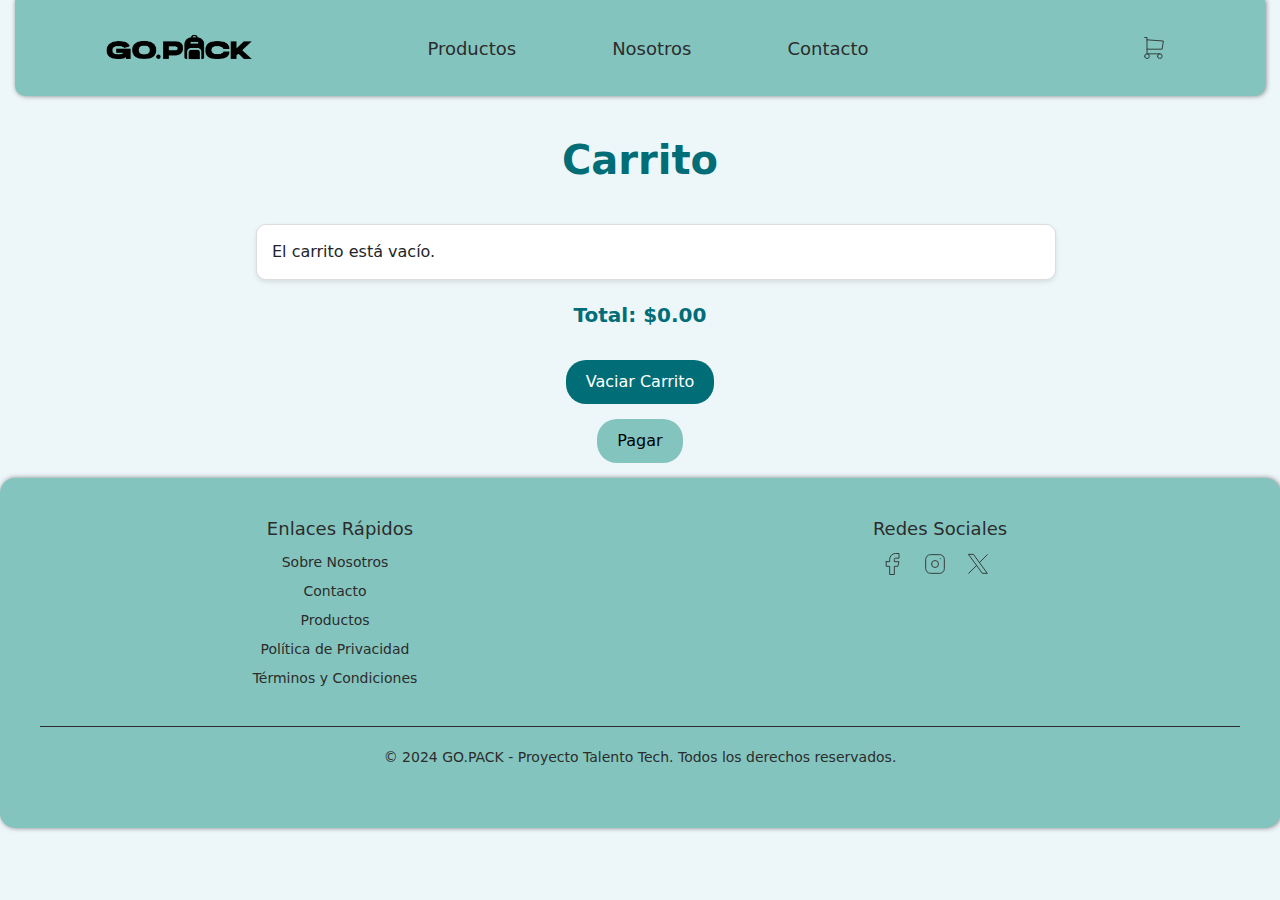
==== carrito.html @ e161cc7b "Implementación de un carrito de compras y consumo de una API" ====
<!DOCTYPE html>
<html lang="es">
<head>
    <meta charset="UTF-8">
    <meta name="viewport" content="width=device-width, initial-scale=1.0">
    <title>Carrito - GoPack</title>
    <link rel="icon" href="img/backpack.jpg">
    <link rel="stylesheet" href="css/styles.css">
    <link href="https://cdn.jsdelivr.net/npm/bootstrap@5.3.3/dist/css/bootstrap.min.css" rel="stylesheet" integrity="sha384-QWTKZyjpPEjISv5WaRU9OFeRpok6YctnYmDr5pNlyT2bRjXh0JMhjY6hW+ALEwIH" crossorigin="anonymous">
</head>
<body>

    <header>
        <nav class="navbar navbar-expand-lg navbar-custom">
            <div class="container">

                <a class="navbar-brand" href="index.html">
                    <img src="img/logo.png" alt="Logo GoPack">
                </a>
                <button class="navbar-toggler" type="button" data-bs-toggle="collapse" data-bs-target="#navbarNav" aria-controls="navbarNav" aria-expanded="false" aria-label="Toggle navigation">
                    <span class="navbar-toggler-icon"></span>
                </button>
                <div class="collapse navbar-collapse" id="navbarNav">
                    <ul class="navbar-nav">
                        <li class="nav-item">
                            <a class="nav-link" href="productos.html">Productos</a>
                        </li>
                        <li class="nav-item">
                            <a class="nav-link" href="nosotros.html">Nosotros</a>
                        </li>
                        <li class="nav-item">
                            <a class="nav-link" href="contacto.html">Contacto</a>
                        </li>
                        <li class="nav-item d-lg-none">
                            <a class= "carrito-hamburguesa" href="carrito.html">
                                <svg xmlns="http://www.w3.org/2000/svg" viewBox="0 0 24 24" fill="none" stroke="currentColor" stroke-linecap="round" stroke-linejoin="round" width="28" height="28" stroke-width="0.75">
                                    <path d="M6 19m-2 0a2 2 0 1 0 4 0a2 2 0 1 0 -4 0"></path>
                                    <path d="M17 19m-2 0a2 2 0 1 0 4 0a2 2 0 1 0 -4 0"></path>
                                    <path d="M17 17h-11v-14h-2"></path>
                                    <path d="M6 5l14 1l-1 7h-13"></path>
                                </svg>
                            </a>
                        </li>
                    </ul>
                    <div class="d-none d-lg-block">
                        <a class= "carrito" href="carrito.html">
                            <svg xmlns="http://www.w3.org/2000/svg" viewBox="0 0 24 24" fill="none" stroke="currentColor" stroke-linecap="round" stroke-linejoin="round" width="28" height="28" stroke-width="0.75">
                                <path d="M6 19m-2 0a2 2 0 1 0 4 0a2 2 0 1 0 -4 0"></path>
                                <path d="M17 19m-2 0a2 2 0 1 0 4 0a2 2 0 1 0 -4 0"></path>
                                <path d="M17 17h-11v-14h-2"></path>
                                <path d="M6 5l14 1l-1 7h-13"></path>
                            </svg>
                        </a>
                    </div>
                </div>
            </div>
        </nav>
    </header>

    <main>
        <div id="contenedor-carrito">
            <h2 class="titulo-carrito" id="titulo-carrito">Carrito</h2>           
            <ul id="lista-carrito">
                <li>El carrito está vacío.</li>
            </ul>
            <p id="total-carrito">Total: $0</p>
            <button id="vaciar-carrito">Vaciar Carrito</button>
            <button id="pagar" type="button">Pagar</button>
        </div>
        
    </main>

    <footer class="footer">
        <div class="footer-container">
            <div class="footer-section">
                <h3>Enlaces Rápidos</h3>
                <ul class="footer-links">
                    <li><a href="nosotros.html">Sobre Nosotros</a></li>
                    <li><a href="contacto.html">Contacto</a></li>
                    <li><a href="productos.html">Productos</a></li>
                    <li><a href="#">Política de Privacidad</a></li>
                    <li><a href="#">Términos y Condiciones</a></li>
                </ul>
            </div>
    
            <div class="footer-section">
                <h3>Redes Sociales</h3>
                <a href="#"><svg xmlns="http://www.w3.org/2000/svg" viewBox="0 0 24 24" fill="none" stroke="currentColor" stroke-linecap="round" stroke-linejoin="round" width="28" height="28" stroke-width="0.75"> <path d="M7 10v4h3v7h4v-7h3l1 -4h-4v-2a1 1 0 0 1 1 -1h3v-4h-3a5 5 0 0 0 -5 5v2h-3"></path> </svg> </a>
                <a href="#"><svg xmlns="http://www.w3.org/2000/svg" viewBox="0 0 24 24" fill="none" stroke="currentColor" stroke-linecap="round" stroke-linejoin="round" width="28" height="28" stroke-width="0.75"> <path d="M4 4m0 4a4 4 0 0 1 4 -4h8a4 4 0 0 1 4 4v8a4 4 0 0 1 -4 4h-8a4 4 0 0 1 -4 -4z"></path> <path d="M12 12m-3 0a3 3 0 1 0 6 0a3 3 0 1 0 -6 0"></path> <path d="M16.5 7.5l0 .01"></path> </svg> </a>
                <a href="#"><svg xmlns="http://www.w3.org/2000/svg" viewBox="0 0 24 24" fill="none" stroke="currentColor" stroke-linecap="round" stroke-linejoin="round" width="28" height="28" stroke-width="0.75"> <path d="M4 4l11.733 16h4.267l-11.733 -16z"></path> <path d="M4 20l6.768 -6.768m2.46 -2.46l6.772 -6.772"></path> </svg> </a>
            </div>
        </div>
        <div class="footer-bottom">
            <p>&copy; 2024 GO.PACK - Proyecto Talento Tech. Todos los derechos reservados.</p>
        </div>
    </footer>


    <script src="js/script.js" defer></script>
    <script src="https://cdn.jsdelivr.net/npm/bootstrap@5.3.3/dist/js/bootstrap.bundle.min.js" integrity="sha384-YvpcrYf0tY3lHB60NNkmXc5s9fDVZLESaAA55NDzOxhy9GkcIdslK1eN7N6jIeHz" crossorigin="anonymous"></script>


    
</body>
</html>
---- css/styles.css ----
@import url('https://fonts.googleapis.com/css2?family=Outfit&display=swap');
@import url('https://fonts.googleapis.com/css2?family=Outfit:wght@700&display=swap');

*{
    box-sizing: border-box;
    margin: 0;
    padding: 0;
}

body {
    background-color: #edf6f9 !important;
    font-family: "Outfit", serif;
    font-size: 20px;
    flex-direction: column;
    min-height: 100vh;
}

.navbar-custom {
    background-color: #83c5be;
    border-radius: 0 0 10px 10px;
    box-shadow: 1px 0px 5px rgba(15, 15, 15, .5);
    margin: 0 15px 15px 15px;
    padding: 0 15px;
    
}

.navbar-brand img {
    height: 70px;
    width: auto;
    margin-left: 20px;
    margin-right: 65px;
    transition: all 0.3s;
}

.navbar-brand img:hover{
    transform: scale(1.2)
}

.navbar-nav .nav-link{
    color: #2c2c2c;
    font-weight: 500;
    font-size: 18px;
    margin-left: 80px;
    margin-right: auto;
    transition: all 0.3s;
}

.navbar-nav .nav-link:hover{
    transform: scale(1.2)
}

.carrito{
    color: #2c2c2c;
    margin-right: 30px;
    transition: all 0.3s
}

.carrito:hover{
    transform: scale(1.2)
}

.carrito-hamburguesa{
    color: #2c2c2c;
    margin-left: 80px;
}

.navbar-collapse{
    justify-content: space-between;
}

.nuevos_ingresos {
    text-align: center;
    font-size: 40px;
    margin-top: 40px;
    margin-bottom: 40px;
}

.banner_inicio {
    width: 75vw;
    max-width: 1000px;
    min-width: 320px;
    margin: auto;
    margin-top: 20px;
    margin-bottom: 80px;
    display: flex;
    justify-content: center;

}

.banner_inicio img {
    width: 100%;
    border-radius: 15px;
    box-shadow: 1px 0px 5px rgba(15, 15, 15, .5);
}

.n_productos {
    font-size: 40px;
    margin-top: 40px;
    margin-bottom: 40px;
    text-align: center;
    color: #006D77;
    font-weight: bold;
}

/* Contenedor de los productos */
/* Contenedor de los productos */
#productos-container {
    display: grid;
    grid-template-columns: repeat(auto-fill, minmax(250px, 1fr)); /* Mínimo 250px por tarjeta */
    gap: 20px; /* Espacio entre tarjetas */
    justify-content: center;
    padding: 20px;
    margin-top: 20px;
}

/* Estilo de cada tarjeta de producto */
.card {
    width: 250px;
    border: 1px solid #ddd;
    border-radius: 10px;
    padding: 15px;
    text-align: center;
    background-color: #fff;
    box-shadow: 0 4px 6px rgba(0, 0, 0, 0.1);
    transition: transform 0.3s ease;
}

.card:hover {
    transform: translateY(-10px);
}

/* Imagen de cada producto */
.card img {
    width: 100%;
    height: 200px;
    object-fit: contain; /* Ajusta la imagen sin recortarla */
    border-radius: 10px;
    margin-bottom: 15px;
}

/* Título del producto */
.card h3 {
    font-size: 18px;
    margin: 10px 0;
    color: #006D77;
}

/* Precio del producto */
.card p {
    font-size: 16px;
    color: #333;
    margin-bottom: 15px;
    font-weight: bold;
}

/* Botón de añadir al carrito */
.card button {
    background-color: #83c5be;
    color: white;
    border: none;
    padding: 10px 20px;
    border-radius: 20px;
    cursor: pointer;
    transition: 0.3s;
    font-size: 16px;
}

.card button:hover {
    background-color: #006D77;
}


#paginador {
    display: flex;
    justify-content: center;
    gap: 10px;
    margin-top: 20px;
    margin-bottom: 80px;
}

#paginador button {
    background-color: #006D77;
    color: white;
    border: none;
    padding: 10px 15px;
    border-radius: 5px;
    cursor: pointer;
    font-size: 16px;
}

#paginador button:hover {
    background-color: #83c5be;
}

#paginador button:focus {
    outline: none;
}

.acerca_de h1 {
    font-size: 40px;
    margin-top: 40px;
    margin-bottom: 50px;
    text-align: center;
    color: #006D77;
    font-weight: bold;
}

.acerca_de {
    text-align: center;
    padding: 30px;
    margin: 30px;
}

.acerca_de .eslogan {
    margin: 15px;
    font-weight: bold;
    color: #006D77;
}

/* Footer */
.footer {
    background-color: #83c5be;
    color: #2c2c2c;
    padding: 40px 40px;
    border-radius: 15px;
    box-shadow: 1px 0px 5px rgba(15, 15, 15, .5);
    margin-top: auto;
    font-weight: 500;
}

.footer-container {
    display: flex;
    flex-wrap: wrap;
    max-width: 1200px;
    margin: auto;
    text-align: center;
}

.footer-section {
    flex: 1 1 200px;
    justify-items: center;
}

.footer-section h3 {
    font-size: 18px;
    margin-bottom: 10px;
    text-align: center;
}

.footer-section p, .footer-section a {
    color: #2c2c2c;
    text-decoration: none;
    font-size: 14px;
    transition: 0.2s;
}

.footer-section a:hover {
    transform: scale(1.2);
}

.footer-links {
    list-style: none;
    padding: 0;
}

.footer-links li {
    margin-bottom: 5px;
}

.footer-bottom {
    text-align: center;
    padding: 20px;
    border-top: 1px solid;
    margin-top: 20px;
}

.footer-bottom p {
    font-size: 14px;
    margin: 0;
}

.footer-section a {
    display: inline-block;
    margin-right: 10px;
}

.caja_formulario {
    display: flex;
    flex-direction: column;
    align-items: center;
    padding: 20px;
    min-height: 100vh;
}

.contactanos {
    font-size: 40px;
    text-align: center;
    margin-top: 10px;
    margin-bottom: 40px;
    font-family: "Outfit", serif;
    color: #006D77;
    font-weight: bold;
}

/* Formulario */
.formulario {
    display: flex;
    flex-direction: column;
    padding: 20px;
    width: 100%;
    max-width: 400px;
    border-radius: 8px;
    box-shadow: 1px 0px 5px rgba(15, 15, 15, .3);
    text-align: center;
    background-color: white;
}

form {
    display: flex;
    flex-direction: column;
}

label {
    margin-bottom: 10px;
    color: #000000;
    text-align: left;
    color: #006D77;
    font-weight: 500;
}

input[type="text"],
input[type="email"],
textarea {
    margin-bottom: 20px;
    padding: 10px;
    border: 1px solid #ddd;
    border-radius: 4px;
    font-size: 16px;
    width: 100%;
}

.btn_enviar {
    margin-top: 10px;
    margin-left: 400px;
    margin-right: auto;
    padding: 10px 20px;
    font-size: 1rem;
    margin: 20px auto 0;
    background: #006D77;
    color: white;
    border-radius: 20px;
    transition: all 0.3s;
    text-align: center;
    width: fit-content;
    border: 0;
    cursor: pointer;
}

.btn_enviar:hover {
    transform: scale(1.1);
}

#error-message {
    color: red;
    font-size: 14px;
    background-color: #f8d7da;
    padding: 10px;
    padding-bottom: 1px;
    padding-top: 10px;
    border-radius: 5px;
    display: none;
    margin-bottom: 10px;
    font-weight: 500;
}

input[type="text"], input[type="email"] {
    border: 1px solid #ccc;
    padding: 8px;
    margin: 5px 0;
    width: 100%;
    box-sizing: border-box;
}

input[type="text"]:focus, input[type="email"]:focus {
    border-color: #007bff;
}

input[type="text"].error, input[type="email"].error {
    border-color: red;
}


/*Reseñas*/
.seccion_reseñas {
    padding: 2em;
    text-align: center;
    margin-bottom: 100px;
  }
  
.seccion_reseñas h2 {
    font-size: 2em;
    margin-bottom: 50px;
    color: #006D77;
    font-weight: bold;
}

.reseñas_grid {
    display: grid;
    grid-template-columns: repeat(auto-fit, minmax(250px, 1fr));
    gap: 1.5em;
}
  
.reseña {
    background-color: #fff;
    padding: 1em;
    border-radius: 8px;
    box-shadow: 0 4px 8px rgba(0, 0, 0, 0.1);
    text-align: left;
    transition: all 0.3s;
    color: #006D77;
}

.reseña:hover {
    transform: scale(1.1);
}

.foto_cliente {
    width: 60px;
    height: 60px;
    border-radius: 50%;
    margin-right: 1em;
    object-fit: cover;
}
  
.reseña h3 {
    font-size: 1.2em;
    margin-bottom: 0.5em;
    font-weight: bold;
}
  
.reseña p {
    font-size: 1em;
    color: #555;
    margin-bottom: 0.5em;
}
  
.reseña span {
    font-size: 1.2em;
    color: #FFD700;
}

#productos-lista {
    display: grid;
    grid-template-columns: repeat(auto-fill, minmax(250px, 1fr));
    gap: 10px;
    padding: 20px;
    justify-items: center;
}

.producto {
    background-color: #f9f9f9;
    border: 1px solid #ccc;
    border-radius: 10px;
    width: 250px;
    padding: 20px;
    box-shadow: 0 4px 8px rgba(0, 0, 0, 0.1);
    transition: transform 0.3s ease;
}

.producto:hover {
    transform: scale(1.05);
}

.ver-mas {
    background-color: #1a1a1a;
    color: white;
    border: none;
    padding: 10px 20px;
    border-radius: 20px;
    cursor: pointer;
    transition: background-color 0.3s;
}

.ver-mas:hover {
    background-color: #83c5be;
}

.descripcion-corta, .descripcion-completa {
    margin: 10px 0;
    font-size: 14px;
}

.producto {
    height: auto;
}


/* Carrito */

#lista-carrito li {
    display: flex; /* Diseño en línea para los elementos. */
    align-items: center; /* Centrado vertical. */
    background-color: white; /* Fondo claro para destacar el contenido. */
    padding: 15px;
    border-radius: 10px; /* Bordes suaves. */
    border: 1px solid #ddd; /* Borde ligero. */
    box-shadow: 0 2px 5px rgba(0, 0, 0, 0.1); /* Sombra suave. */
    width: 90%; /* Limita el ancho de las tarjetas. */
    max-width: 800px; /* Tamaño máximo para evitar que sean demasiado anchas. */
    margin: 10px auto; /* Espaciado entre tarjetas y centrado. */
}

.imagen-carrito {
    width: 80px; /* Tamaño fijo de la imagen. */
    height: 80px; /* Proporcional al ancho. */
    object-fit: contain; /* Asegura que no se corte la imagen. */
    margin-right: 20px; /* Espacio entre la imagen y el contenido. */
    border-radius: 5px;
}

.titulo-carrito {
    flex-grow: 1; /* Ocupa el espacio restante entre imagen y precio. */
    text-align: center; /* Centra el título. */
    font-size: 15px; /* Ajusta el tamaño del texto. */
    color: #333;
}

#titulo-carrito {
    font-size: 40px;
    margin-top: 40px;
    margin-bottom: 40px;
    text-align: center;
    color: #006D77;
    font-weight: bold;
}

/* Estilo para el botón de eliminar de cada producto */
.eliminar-producto {
    background-color: #ff6b3e;  /* Naranja para eliminar */
    color: white;
    padding: 5px 15px;
    border: none;
    border-radius: 20px;  /* Bordes redondeados */
    cursor: pointer;
    transition: 0.3s;
    font-size: 14px;
    margin-left: 10px;
}

.eliminar-producto:hover {
    background-color: #e35d2f;  /* Naranja más oscuro al pasar el mouse */
}

.precio-carrito {
    font-size: 16px;
    font-weight: bold;
    color: #006D77;
    margin-left: 20px; /* Espaciado con el título. */
}

.producto-info {
    flex-grow: 1;
}

#total-carrito {
    font-size: 20px;
    margin-top: 20px;
    margin-bottom: 30px;
    text-align: center;
    color: #006D77;
    font-weight: bold;
}

#vaciar-carrito {
    background-color: #006D77;
    color: white;
    border: none;
    padding: 10px 20px;
    border-radius: 20px;
    cursor: pointer;
    transition: 0.3s;
    margin-bottom: 30px;
}

#vaciar-carrito:hover {
    background-color: #d65a34;
}

#pagar {
    background-color: #83c5be;
    color: black;
    border: none;
    padding: 10px 20px;
    border-radius: 20px;
    cursor: pointer;
    transition: 0.3s;
    margin-left: 20px;
    margin-bottom: 80px;
}

#pagar:hover {
    background-color: #42c958;
    color: white;
}

#vaciar-carrito, #pagar {
    display: block;
    margin: 15px auto;
    text-align: center;
}

#paginacion {
    margin-top: 20px;
    margin-bottom: 40px;
}

.paginacion-btn {
    background-color: #006D77;
    color: white;
    border: none;
    padding: 10px 20px;
    margin: 0 5px;
    cursor: pointer;
    border-radius: 5px;
    font-size: 16px;
    transition: background-color 0.3s;
}

.paginacion-btn:hover {
    background-color: #004d40;
}

.paginacion-btn:disabled {
    background-color: #ccc;
    cursor: not-allowed;
}


@media (max-width: 768px) {
    .flex-conteiner {
        flex-direction: column;
        align-items: center;
        gap: 15px;
    }

    .flex-conteiner .caja {
        flex: 1 1 100%;
        max-width: 90%;
        margin: 0 auto;
    }

    .flex-conteiner .caja img {
        width: 100%;
        height: auto;
        max-height: 250px;
    }

    .flex-conteiner .caja h2 {
        font-size: 18px;
        margin: 10px 0;
    }

    .flex-conteiner .caja p {
        font-size: 16px;
        color: #000000;
        margin-bottom: 10px;
    }

    .btn_carrito {
        padding: 10px 20px;
        font-size: 14px;
    }
}
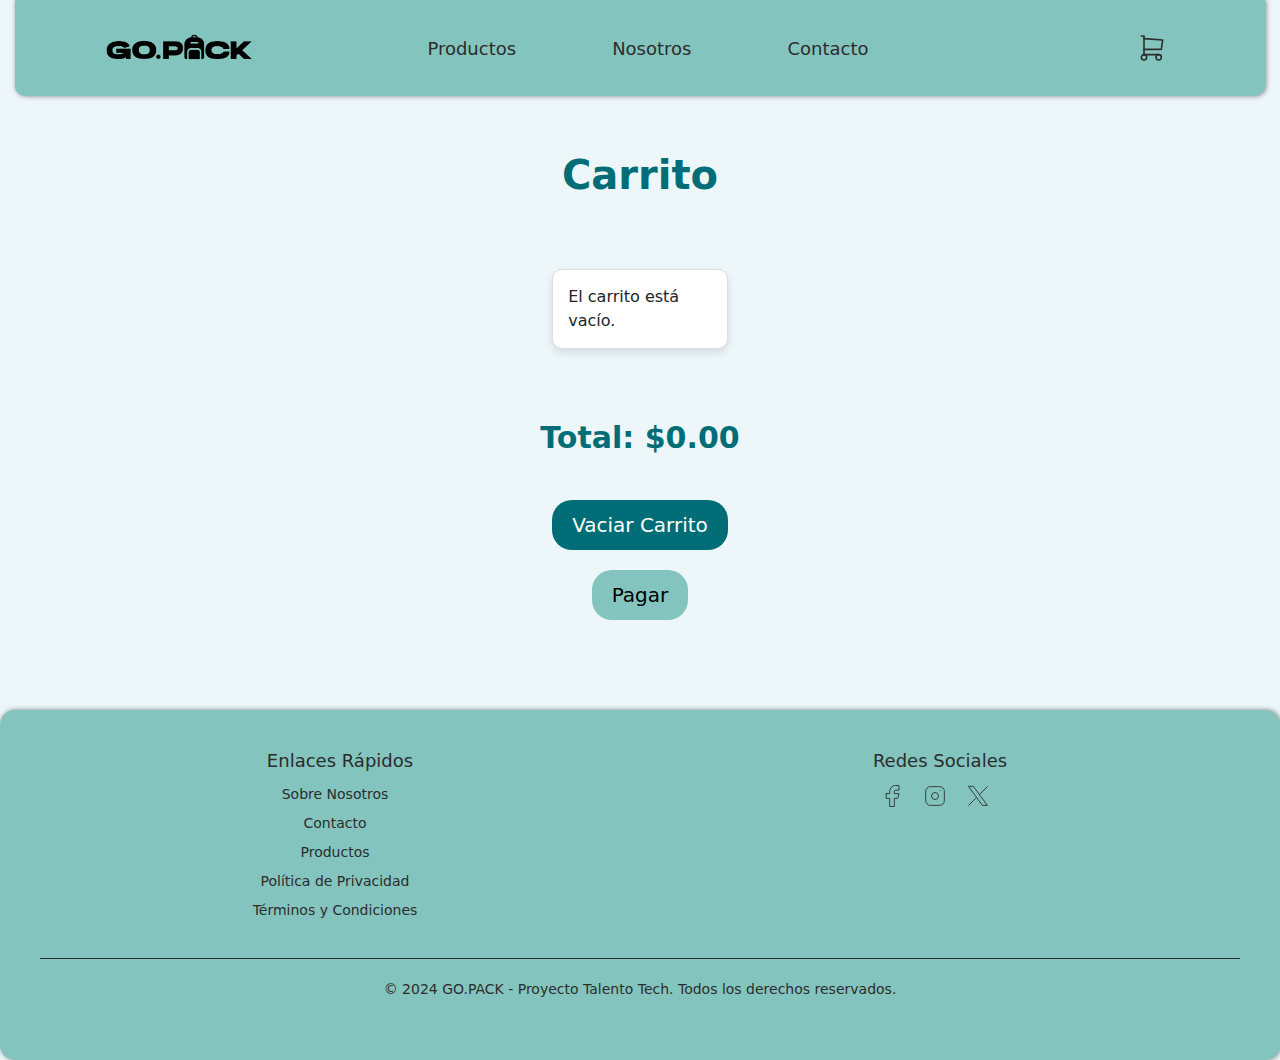
==== commit d9241116: "Carrito responsive" ====
--- a/carrito.html
+++ b/carrito.html
@@ -33,7 +33,7 @@
                         </li>
                         <li class="nav-item d-lg-none">
                             <a class= "carrito-hamburguesa" href="carrito.html">
-                                <svg xmlns="http://www.w3.org/2000/svg" viewBox="0 0 24 24" fill="none" stroke="currentColor" stroke-linecap="round" stroke-linejoin="round" width="28" height="28" stroke-width="0.75">
+                                <svg xmlns="http://www.w3.org/2000/svg" viewBox="0 0 24 24" fill="none" stroke="currentColor" stroke-linecap="round" stroke-linejoin="round" width="32" height="32" stroke-width="1.2">
                                     <path d="M6 19m-2 0a2 2 0 1 0 4 0a2 2 0 1 0 -4 0"></path>
                                     <path d="M17 19m-2 0a2 2 0 1 0 4 0a2 2 0 1 0 -4 0"></path>
                                     <path d="M17 17h-11v-14h-2"></path>
@@ -44,7 +44,7 @@
                     </ul>
                     <div class="d-none d-lg-block">
                         <a class= "carrito" href="carrito.html">
-                            <svg xmlns="http://www.w3.org/2000/svg" viewBox="0 0 24 24" fill="none" stroke="currentColor" stroke-linecap="round" stroke-linejoin="round" width="28" height="28" stroke-width="0.75">
+                            <svg xmlns="http://www.w3.org/2000/svg" viewBox="0 0 24 24" fill="none" stroke="currentColor" stroke-linecap="round" stroke-linejoin="round" width="32" height="32" stroke-width="1.2">
                                 <path d="M6 19m-2 0a2 2 0 1 0 4 0a2 2 0 1 0 -4 0"></path>
                                 <path d="M17 19m-2 0a2 2 0 1 0 4 0a2 2 0 1 0 -4 0"></path>
                                 <path d="M17 17h-11v-14h-2"></path>
@@ -59,7 +59,10 @@
 
     <main>
         <div id="contenedor-carrito">
-            <h2 class="titulo-carrito" id="titulo-carrito">Carrito</h2>           
+            <h2 class="titulo-carrito" id="titulo-carrito">Carrito</h2>  
+            <div id="mensaje-compra" style="display: none; text-align: center; margin-top: 20px; color: green; font-size: 18px;">
+                ¡Gracias por su compra!
+            </div>         
             <ul id="lista-carrito">
                 <li>El carrito está vacío.</li>
             </ul>
--- a/css/styles.css
+++ b/css/styles.css
@@ -103,26 +103,27 @@
 }
 
 /* Contenedor de los productos */
-/* Contenedor de los productos */
 #productos-container {
     display: grid;
-    grid-template-columns: repeat(auto-fill, minmax(250px, 1fr)); /* Mínimo 250px por tarjeta */
-    gap: 20px; /* Espacio entre tarjetas */
+    grid-template-columns: repeat(auto-fill, minmax(250px, 1fr));
+    gap: 20px;
     justify-content: center;
     padding: 20px;
-    margin-top: 20px;
+    margin: 0 auto;
+    max-width: 1200px;
+    width: 100%; 
 }
 
 /* Estilo de cada tarjeta de producto */
 .card {
     width: 250px;
-    border: 1px solid #ddd;
     border-radius: 10px;
     padding: 15px;
     text-align: center;
     background-color: #fff;
-    box-shadow: 0 4px 6px rgba(0, 0, 0, 0.1);
+    box-shadow: 0 4px 8px rgba(0, 0, 0, 0.1);
     transition: transform 0.3s ease;
+    margin: 0 auto;
 }
 
 .card:hover {
@@ -133,7 +134,7 @@
 .card img {
     width: 100%;
     height: 200px;
-    object-fit: contain; /* Ajusta la imagen sin recortarla */
+    object-fit: contain;
     border-radius: 10px;
     margin-bottom: 15px;
 }
@@ -170,31 +171,27 @@
 }
 
 
-#paginador {
-    display: flex;
-    justify-content: center;
-    gap: 10px;
-    margin-top: 20px;
-    margin-bottom: 80px;
-}
-
-#paginador button {
-    background-color: #006D77;
+.paginacion-btn {
+    background-color: #83c5be;
     color: white;
     border: none;
-    padding: 10px 15px;
+    padding: 10px 20px;
+    margin: 0 5px;
+    cursor: pointer;
     border-radius: 5px;
-    cursor: pointer;
     font-size: 16px;
-}
-
-#paginador button:hover {
-    background-color: #83c5be;
-}
-
-#paginador button:focus {
-    outline: none;
-}
+    transition: background-color 0.3s;
+}
+
+.paginacion-btn:hover {
+    background-color: #004d40;
+}
+
+.paginacion-btn:disabled {
+    background-color: #ccc;
+    cursor: not-allowed;
+}
+
 
 .acerca_de h1 {
     font-size: 40px;
@@ -471,25 +468,6 @@
     transform: scale(1.05);
 }
 
-.ver-mas {
-    background-color: #1a1a1a;
-    color: white;
-    border: none;
-    padding: 10px 20px;
-    border-radius: 20px;
-    cursor: pointer;
-    transition: background-color 0.3s;
-}
-
-.ver-mas:hover {
-    background-color: #83c5be;
-}
-
-.descripcion-corta, .descripcion-completa {
-    margin: 10px 0;
-    font-size: 14px;
-}
-
 .producto {
     height: auto;
 }
@@ -497,31 +475,46 @@
 
 /* Carrito */
 
+#contenedor-carrito {
+    display: grid;
+    justify-content: center;
+    width: 100%;
+    margin-bottom: 80px;
+}
+
+#lista-carrito {
+    display: flex;
+    flex-direction: column;
+    align-items: center;
+    padding: 20px;
+    width: 100%;
+}
+
 #lista-carrito li {
-    display: flex; /* Diseño en línea para los elementos. */
-    align-items: center; /* Centrado vertical. */
-    background-color: white; /* Fondo claro para destacar el contenido. */
+    display: flex; 
+    align-items: center; 
+    background-color: white; 
     padding: 15px;
-    border-radius: 10px; /* Bordes suaves. */
-    border: 1px solid #ddd; /* Borde ligero. */
-    box-shadow: 0 2px 5px rgba(0, 0, 0, 0.1); /* Sombra suave. */
-    width: 90%; /* Limita el ancho de las tarjetas. */
-    max-width: 800px; /* Tamaño máximo para evitar que sean demasiado anchas. */
-    margin: 10px auto; /* Espaciado entre tarjetas y centrado. */
+    border-radius: 10px;
+    border: 1px solid #ddd;
+    box-shadow: 0 4px 8px rgba(0, 0, 0, 0.1);
+    width: 90%; 
+    max-width: 800px;
+    margin: 10px auto;
 }
 
 .imagen-carrito {
-    width: 80px; /* Tamaño fijo de la imagen. */
-    height: 80px; /* Proporcional al ancho. */
-    object-fit: contain; /* Asegura que no se corte la imagen. */
-    margin-right: 20px; /* Espacio entre la imagen y el contenido. */
+    width: 80px; 
+    height: 80px;
+    object-fit: contain; 
+    margin-right: 20px; 
     border-radius: 5px;
 }
 
 .titulo-carrito {
-    flex-grow: 1; /* Ocupa el espacio restante entre imagen y precio. */
-    text-align: center; /* Centra el título. */
-    font-size: 15px; /* Ajusta el tamaño del texto. */
+    flex-grow: 1; 
+    text-align: center; 
+    font-size: 15px; 
     color: #333;
 }
 
@@ -534,28 +527,45 @@
     font-weight: bold;
 }
 
-/* Estilo para el botón de eliminar de cada producto */
+.cantidad-producto {
+    margin-left: 10px;
+    width: 60px;
+    height: 30px;
+    text-align: center;
+    border: 1px solid #ccc;
+    border-radius: 4px;
+    font-size: 14px;
+    color: #333;
+}
+
+.cantidad-producto:focus {
+    outline: none;
+    border-color: #006D77;
+    box-shadow: 0 0 5px rgba(0, 123, 255, 0.5);
+}
+
+
 .eliminar-producto {
-    background-color: #ff6b3e;  /* Naranja para eliminar */
+    background-color: #ff6b3e; 
     color: white;
     padding: 5px 15px;
     border: none;
-    border-radius: 20px;  /* Bordes redondeados */
+    border-radius: 20px;  
     cursor: pointer;
     transition: 0.3s;
-    font-size: 14px;
+    font-size: 20px;
     margin-left: 10px;
 }
 
 .eliminar-producto:hover {
-    background-color: #e35d2f;  /* Naranja más oscuro al pasar el mouse */
+    background-color: #e35d2f; 
 }
 
 .precio-carrito {
-    font-size: 16px;
-    font-weight: bold;
-    color: #006D77;
-    margin-left: 20px; /* Espaciado con el título. */
+    font-size: 20px;
+    font-weight: bold;
+    color: #006D77;
+    margin-left: 20px; 
 }
 
 .producto-info {
@@ -563,7 +573,7 @@
 }
 
 #total-carrito {
-    font-size: 20px;
+    font-size: 30px;
     margin-top: 20px;
     margin-bottom: 30px;
     text-align: center;
@@ -579,7 +589,7 @@
     border-radius: 20px;
     cursor: pointer;
     transition: 0.3s;
-    margin-bottom: 30px;
+    font-size: 20px;
 }
 
 #vaciar-carrito:hover {
@@ -595,7 +605,7 @@
     cursor: pointer;
     transition: 0.3s;
     margin-left: 20px;
-    margin-bottom: 80px;
+    font-size: 20px;
 }
 
 #pagar:hover {
@@ -605,7 +615,7 @@
 
 #vaciar-carrito, #pagar {
     display: block;
-    margin: 15px auto;
+    margin: 10px auto;
     text-align: center;
 }
 
@@ -614,62 +624,62 @@
     margin-bottom: 40px;
 }
 
-.paginacion-btn {
-    background-color: #006D77;
-    color: white;
-    border: none;
-    padding: 10px 20px;
-    margin: 0 5px;
-    cursor: pointer;
-    border-radius: 5px;
-    font-size: 16px;
-    transition: background-color 0.3s;
-}
-
-.paginacion-btn:hover {
-    background-color: #004d40;
-}
-
-.paginacion-btn:disabled {
-    background-color: #ccc;
-    cursor: not-allowed;
-}
-
-
+
+
+/* Media Query para dispositivos móviles */
 @media (max-width: 768px) {
-    .flex-conteiner {
-        flex-direction: column;
+    #productos-container {
+        grid-template-columns: 1fr;
         align-items: center;
-        gap: 15px;
-    }
-
-    .flex-conteiner .caja {
-        flex: 1 1 100%;
-        max-width: 90%;
-        margin: 0 auto;
-    }
-
-    .flex-conteiner .caja img {
-        width: 100%;
-        height: auto;
-        max-height: 250px;
-    }
-
-    .flex-conteiner .caja h2 {
-        font-size: 18px;
-        margin: 10px 0;
-    }
-
-    .flex-conteiner .caja p {
+    }
+
+
+    .card {
+        padding: 50px;
+    }
+
+    .card h3 {
         font-size: 16px;
-        color: #000000;
-        margin-bottom: 10px;
-    }
-
-    .btn_carrito {
-        padding: 10px 20px;
+    }
+
+    .card p {
         font-size: 14px;
     }
+
+    .card button {
+        padding: 12px;
+        font-size: 14px;
+    }
+
+   
+    
+}
+
+/* Media Query para pantallas pequeñas */
+@media (max-width: 480px) {
+    #productos-container {
+        grid-template-columns: 1fr;
+        padding: 10px;
+    }
+
+    .card {
+        padding: 10px;
+    }
+
+    .card h3 {
+        font-size: 14px;
+    }
+
+    .card p {
+        font-size: 12px;
+    }
+
+    .card button {
+        padding: 8px;
+        font-size: 12px;
+    }
+
+
 }
 
     